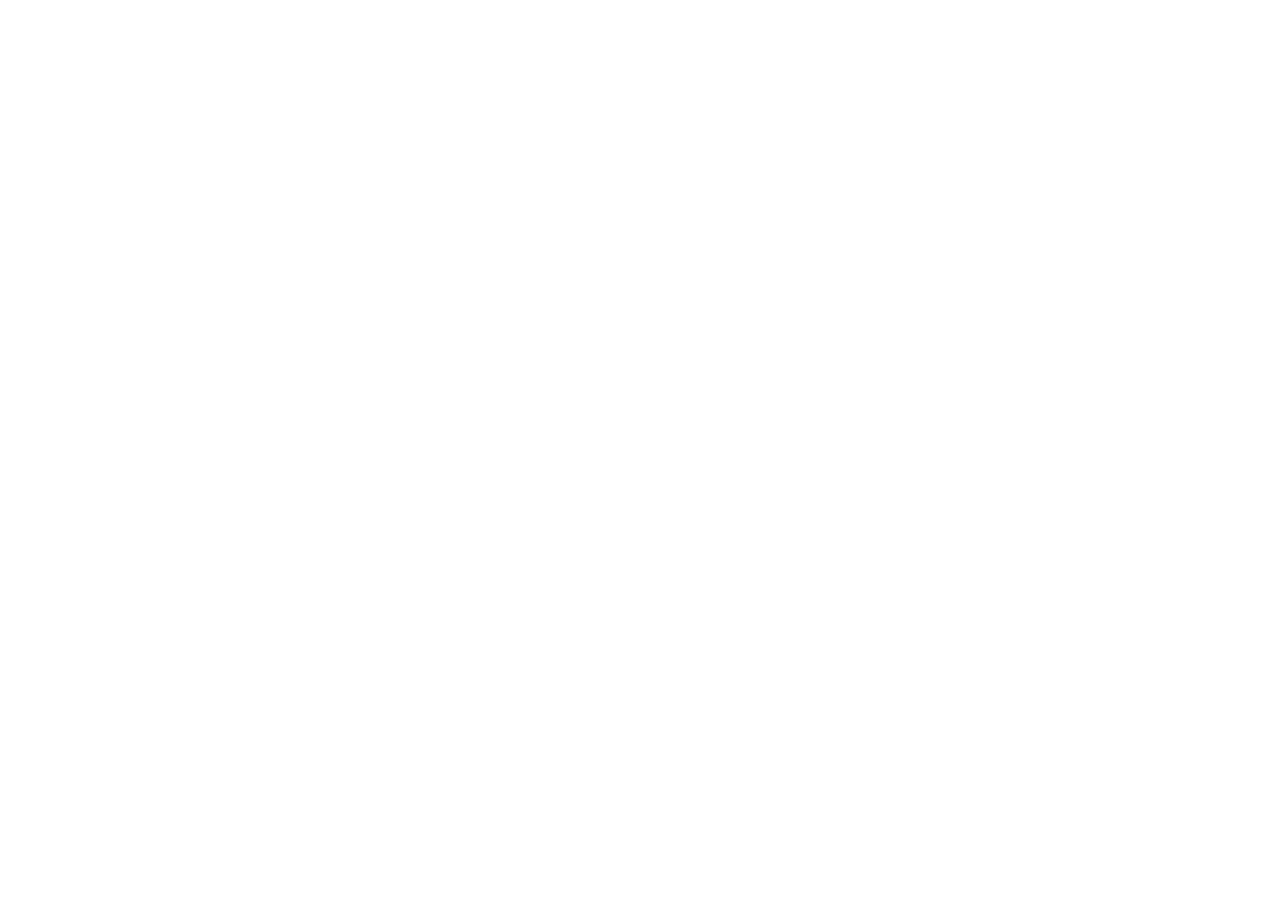
==== index.html @ d9baab12 "initial commit" ====
<!DOCTYPE html>
<html lang="en">
<head>
    <meta charset="UTF-8">
    <meta name="viewport" content="width=device-width, initial-scale=1.0">
    <link rel="stylesheet" href="/css/style.css">
    <title>Griglia Campo Minato</title>
</head>
<body>
    <script src="/js/script.js"></script>
</body>
</html>
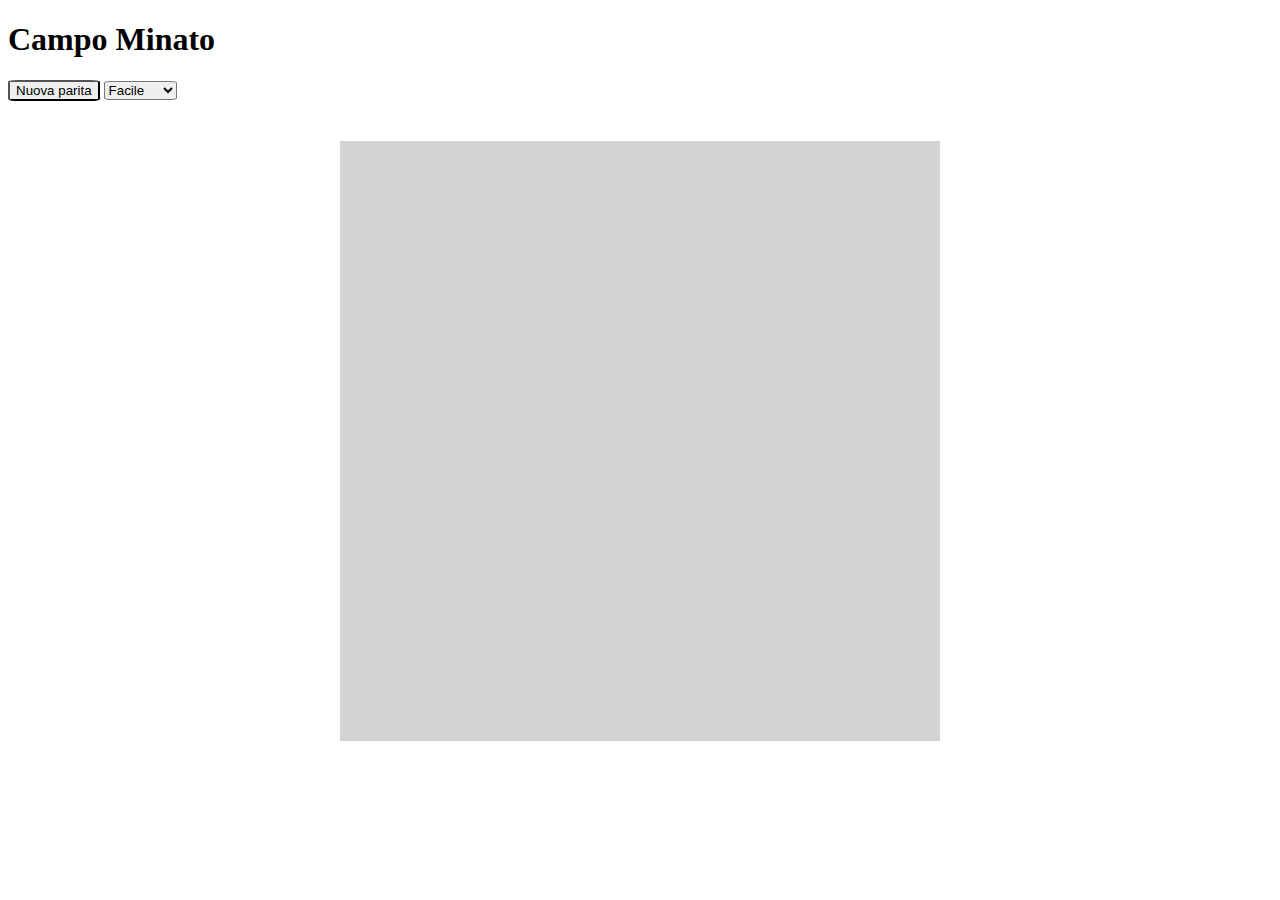
==== commit fe9dadc8: "added stile on css" ====
--- a/index.html
+++ b/index.html
@@ -3,10 +3,32 @@
 <head>
     <meta charset="UTF-8">
     <meta name="viewport" content="width=device-width, initial-scale=1.0">
+    <link href="https://cdn.jsdelivr.net/npm/bootstrap@5.3.2/dist/css/bootstrap.min.css" rel="stylesheet"
+    integrity="sha384-T3c6CoIi6uLrA9TneNEoa7RxnatzjcDSCmG1MXxSR1GAsXEV/Dwwykc2MPK8M2HN" crossorigin="anonymous">
     <link rel="stylesheet" href="/css/style.css">
+    <link rel="stylesheet" href="https://cdnjs.cloudflare.com/ajax/libs/font-awesome/6.4.2/css/all.min.css"
+  integrity="sha512-z3gLpd7yknf1YoNbCzqRKc4qyor8gaKU1qmn+CShxbuBusANI9QpRohGBreCFkKxLhei6S9CQXFEbbKuqLg0DA=="
+  crossorigin="anonymous" referrerpolicy="no-referrer" />
     <title>Griglia Campo Minato</title>
 </head>
 <body>
+
+    <h1 class="text-center">Campo Minato</h1>
+    <div class="text-center">
+         <button id="nuovaPartita" class="p-2 m-2"> <img src="" alt="">Nuova parita</button>
+                <select class="p-2 m-2" id="difficoltà" >
+                    <option value="1">Facile</option>
+                    <option value="2">Normale</option>
+                    <option value="3">Difficile</option>
+                </select>
+     </div>
+    <div id="playground">
+        <div class="square"></div>
+
+    </div>
+
+
+
     <script src="/js/script.js"></script>
 </body>
 </html>--- a/css/style.css
+++ b/css/style.css
@@ -0,0 +1,22 @@
+* {
+    cursor: hand;
+    
+    }
+
+#playground {
+  width: 600px;
+  height: 600px;
+  background-color: lightgray;
+  margin: 40px auto;
+  display: flex;
+  flex-wrap: wrap;
+}
+
+button, select{
+  border-radius: 10%;  
+}
+
+.square {
+    border: 2px solid transparent;
+     
+}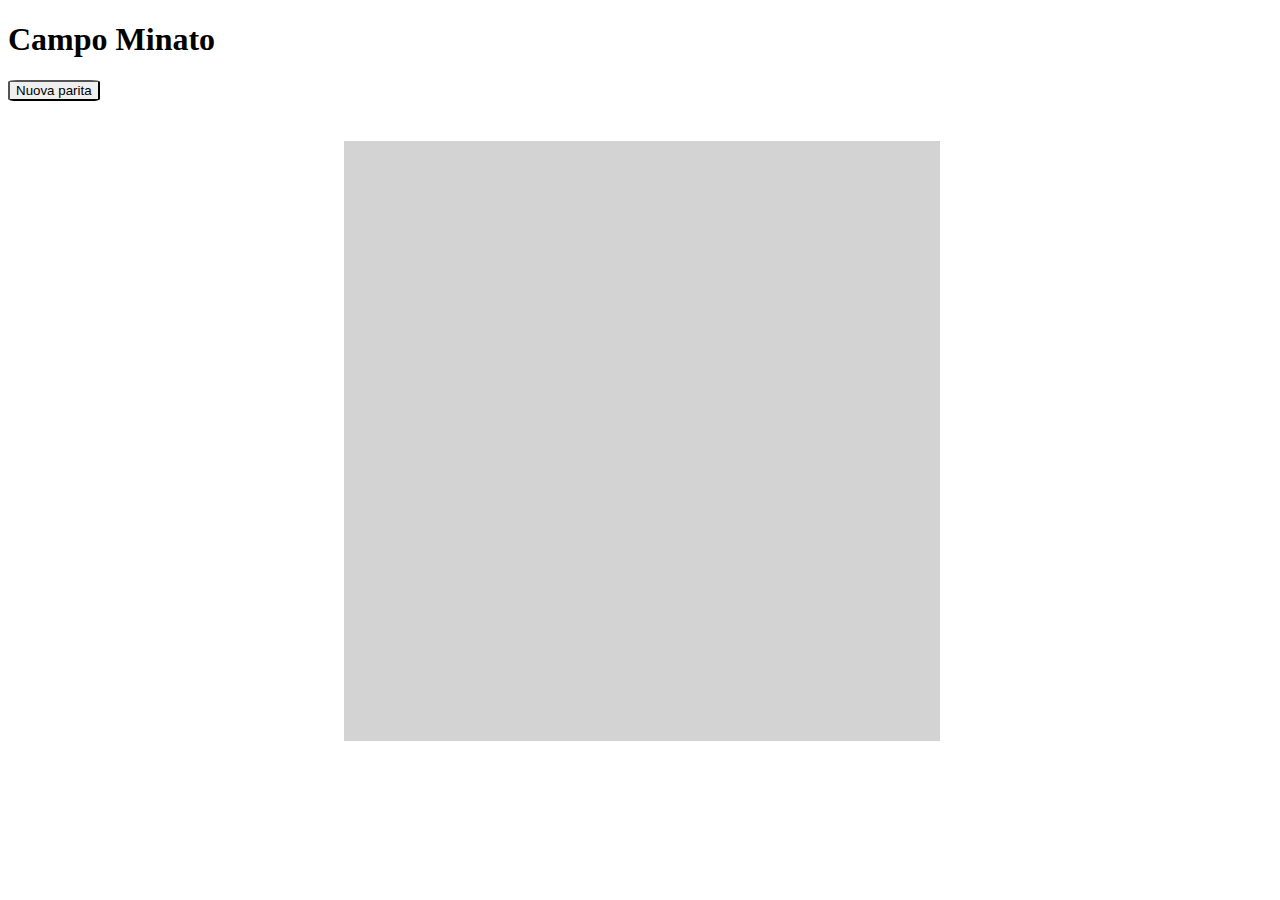
==== commit 52fb232b: "added script on java" ====
--- a/index.html
+++ b/index.html
@@ -12,20 +12,14 @@
     <title>Griglia Campo Minato</title>
 </head>
 <body>
+    <h1 class="text-center">Campo Minato</h1>
+        <div class="text-center">
+            <button id="nuovaPartita" class="p-2 m-2">Nuova parita</button>
+        </div>
+        <div id="playground">
+            <div class="square"></div>
 
-    <h1 class="text-center">Campo Minato</h1>
-    <div class="text-center">
-         <button id="nuovaPartita" class="p-2 m-2"> <img src="" alt="">Nuova parita</button>
-                <select class="p-2 m-2" id="difficoltà" >
-                    <option value="1">Facile</option>
-                    <option value="2">Normale</option>
-                    <option value="3">Difficile</option>
-                </select>
-     </div>
-    <div id="playground">
-        <div class="square"></div>
-
-    </div>
+        </div>
 
 
 
--- a/css/style.css
+++ b/css/style.css
@@ -17,6 +17,16 @@
 }
 
 .square {
-    border: 2px solid transparent;
-     
+    border: 2px solid white;
+    display: flex;
+    justify-content: center;
+    align-items: center;
+    cursor: pointer;
+
+}
+
+.active {
+    background-color: blue;
+    font-size: 1.5rem;
+    color: white;
 }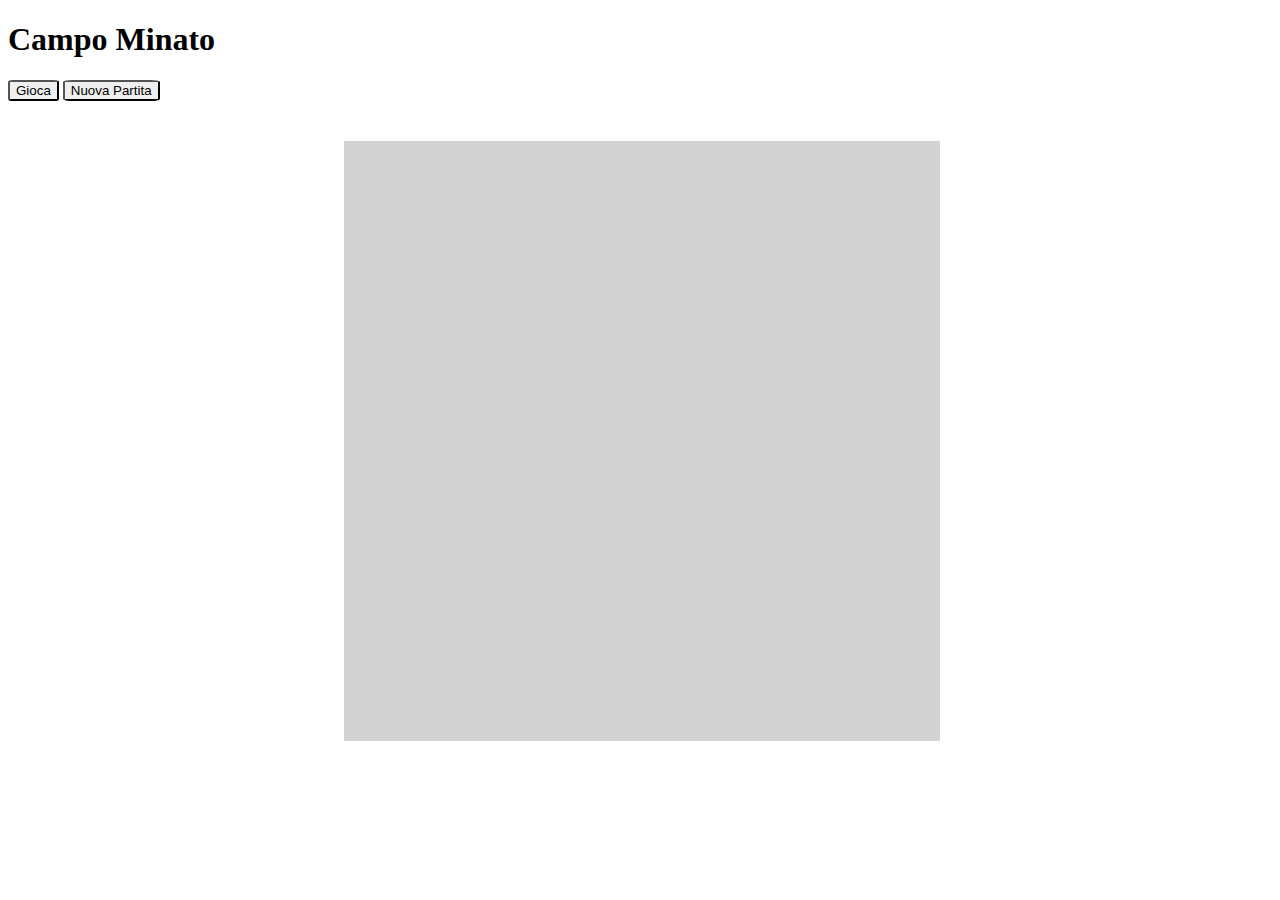
==== commit 8af8228c: "added resetBtn on js" ====
--- a/index.html
+++ b/index.html
@@ -14,7 +14,8 @@
 <body>
     <h1 class="text-center">Campo Minato</h1>
         <div class="text-center">
-            <button id="nuovaPartita" class="p-2 m-2">Nuova parita</button>
+            <button id="gioca" class="p-2 m-2 px-4">Gioca</button>
+            <button id="resetButton" class="p-2 m-2" >Nuova Partita</button>
         </div>
         <div id="playground">
             <div class="square"></div>
